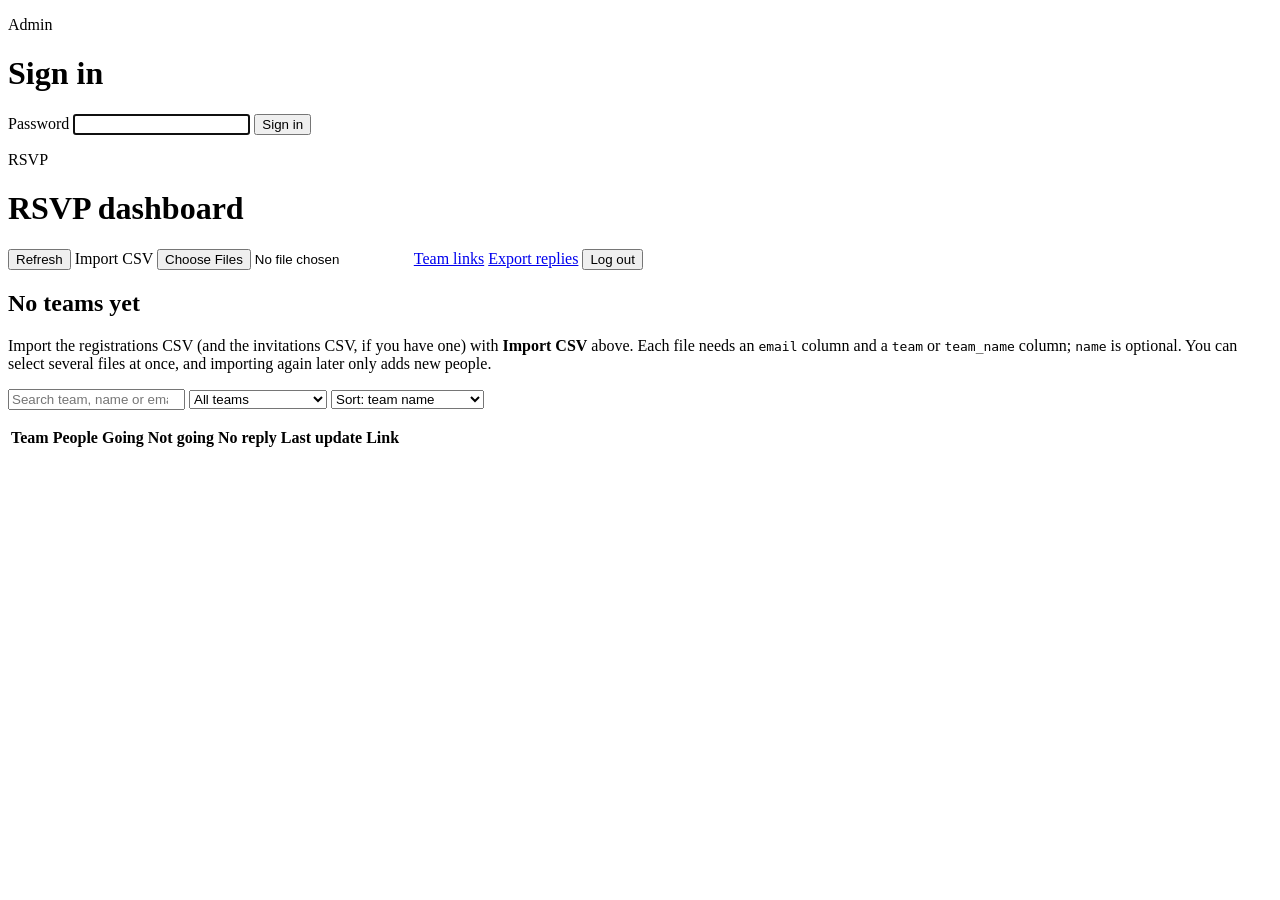
==== rsvp/pages/admin.html @ 143be81c "added files" ====
<!doctype html>
<html lang="en">
<head>
<meta charset="utf-8">
<meta name="viewport" content="width=device-width, initial-scale=1">
<meta name="robots" content="noindex, nofollow">
<meta name="referrer" content="no-referrer">
<title>RSVP Admin</title>
<link rel="icon" href="/static/favicon.svg" type="image/svg+xml">
<link rel="stylesheet" href="/static/style.css">
</head>
<body>
<form class="card login hidden" id="login">
  <p class="eyebrow">Admin</p>
  <h1>Sign in</h1>
  <label for="pw">Password</label>
  <input id="pw" type="password" autocomplete="current-password" required autofocus>
  <button class="btn primary" type="submit">Sign in</button>
  <p class="msg" id="login-msg" role="alert"></p>
</form>

<main class="wrap wide hidden" id="dash">
  <div class="topbar">
    <div>
      <p class="eyebrow" id="event">RSVP</p>
      <h1>RSVP dashboard</h1>
      <p class="count" id="updated"></p>
    </div>
    <div class="actions">
      <button class="btn" id="refresh" type="button">Refresh</button>
      <label class="btn" for="import-file">Import CSV</label>
      <input class="visually-hidden" id="import-file" type="file" accept=".csv,text/csv" multiple>
      <a class="btn" href="/api/admin/links.csv">Team links</a>
      <a class="btn" href="/api/admin/export.csv">Export replies</a>
      <button class="btn" id="logout" type="button">Log out</button>
    </div>
  </div>

  <div class="card empty hidden" id="empty">
    <h2>No teams yet</h2>
    <p>Import the registrations CSV (and the invitations CSV, if you have one) with <strong>Import CSV</strong> above.
      Each file needs an <code>email</code> column and a <code>team</code> or <code>team_name</code> column; <code>name</code> is optional.
      You can select several files at once, and importing again later only adds new people.</p>
  </div>
  <p class="notice hidden" id="import-result" role="status"></p>
  <div class="stats" id="stats"></div>
  <div class="bar" id="bar" aria-hidden="true"></div>

  <div class="filters">
    <input id="q" type="search" placeholder="Search team, name or email" aria-label="Search">
    <select id="filter" aria-label="Filter teams">
      <option value="all">All teams</option>
      <option value="waiting">Waiting on replies</option>
      <option value="complete">Everyone replied</option>
      <option value="silent">No replies yet</option>
      <option value="has-no">Someone not going</option>
      <option value="all-yes">Whole team going</option>
    </select>
    <select id="sort" aria-label="Sort teams">
      <option value="name">Sort: team name</option>
      <option value="pending">Sort: most waiting</option>
      <option value="yes">Sort: most going</option>
      <option value="recent">Sort: recently updated</option>
    </select>
  </div>
  <p class="count" id="shown"></p>
  <div class="card scroll">
    <table class="table">
      <thead>
        <tr>
          <th>Team</th>
          <th class="num hide-sm">People</th>
          <th class="num">Going</th>
          <th class="num">Not going</th>
          <th class="num">No reply</th>
          <th class="hide-sm">Last update</th>
          <th class="links"><span class="hide-sm">Link</span></th>
        </tr>
      </thead>
      <tbody id="rows"></tbody>
    </table>
  </div>
</main>
<div class="toast" id="toast" role="status" aria-live="polite"></div>
<script src="/static/admin.js"></script>
</body>
</html>
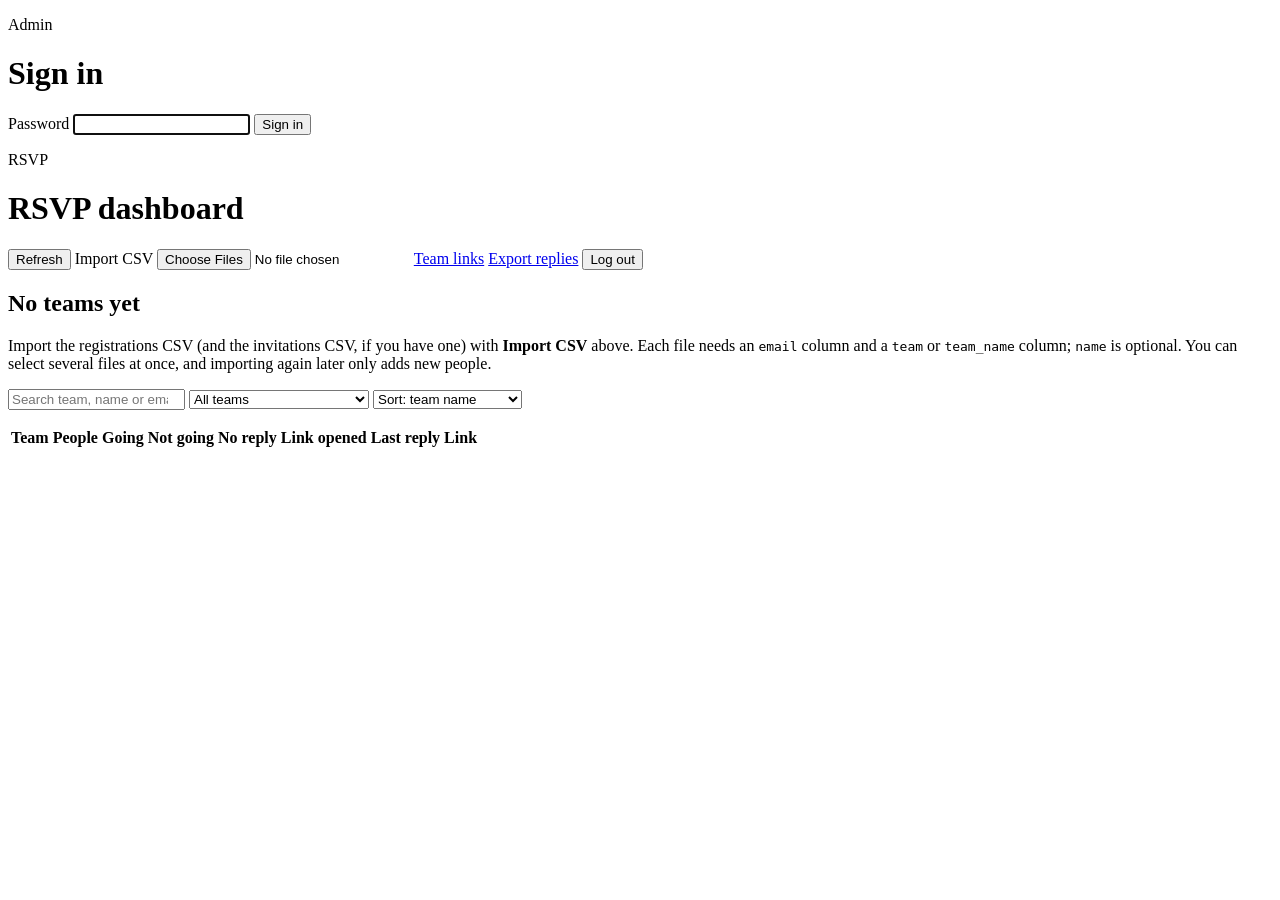
==== commit 9b03209e: "visit tracket" ====
--- a/rsvp/pages/admin.html
+++ b/rsvp/pages/admin.html
@@ -55,12 +55,15 @@
       <option value="silent">No replies yet</option>
       <option value="has-no">Someone not going</option>
       <option value="all-yes">Whole team going</option>
+      <option value="unopened">Link not opened yet</option>
+      <option value="opened-silent">Opened link, no replies yet</option>
     </select>
     <select id="sort" aria-label="Sort teams">
       <option value="name">Sort: team name</option>
       <option value="pending">Sort: most waiting</option>
       <option value="yes">Sort: most going</option>
-      <option value="recent">Sort: recently updated</option>
+      <option value="recent">Sort: recently replied</option>
+      <option value="opened">Sort: recently opened</option>
     </select>
   </div>
   <p class="count" id="shown"></p>
@@ -73,7 +76,8 @@
           <th class="num">Going</th>
           <th class="num">Not going</th>
           <th class="num">No reply</th>
-          <th class="hide-sm">Last update</th>
+          <th>Link opened</th>
+          <th class="hide-sm">Last reply</th>
           <th class="links"><span class="hide-sm">Link</span></th>
         </tr>
       </thead>
